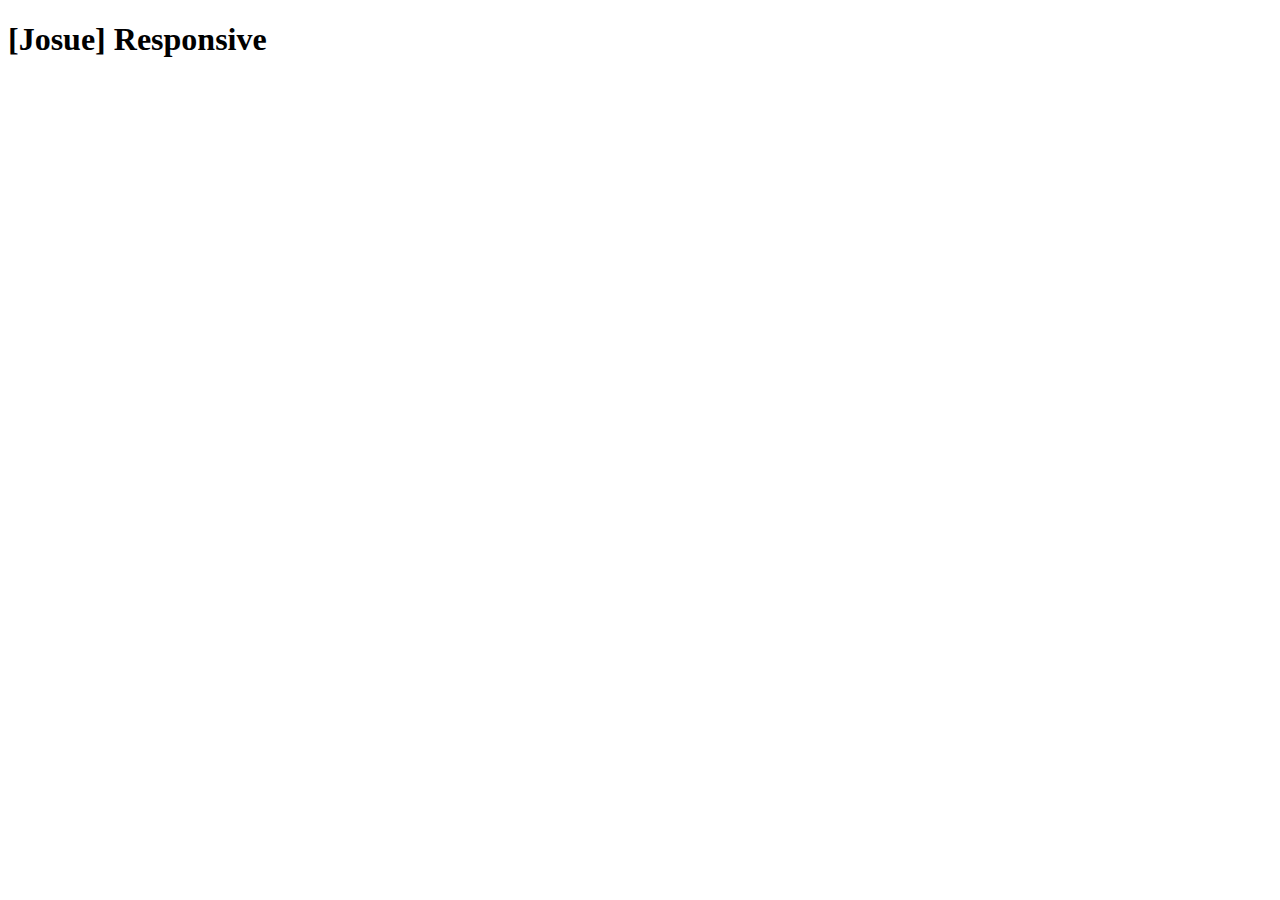
==== response/index.html @ 98a05c30 "hi response" ====
<!DOCTYPE html>
<html lang="en">
<head>
    <meta charset="UTF-8">
    <meta http-equiv="X-UA-Compatible" content="IE=edge">
    <meta name="viewport" content="width=device-width, initial-scale=1.0">
    <title>[Josue] Responsive</title>
    <script src="script.js"></script>
    <link rel="stylesheet" href="style.css">
</head>
<body>
    <h1>[Josue] Responsive</h1>
</body>
</html>
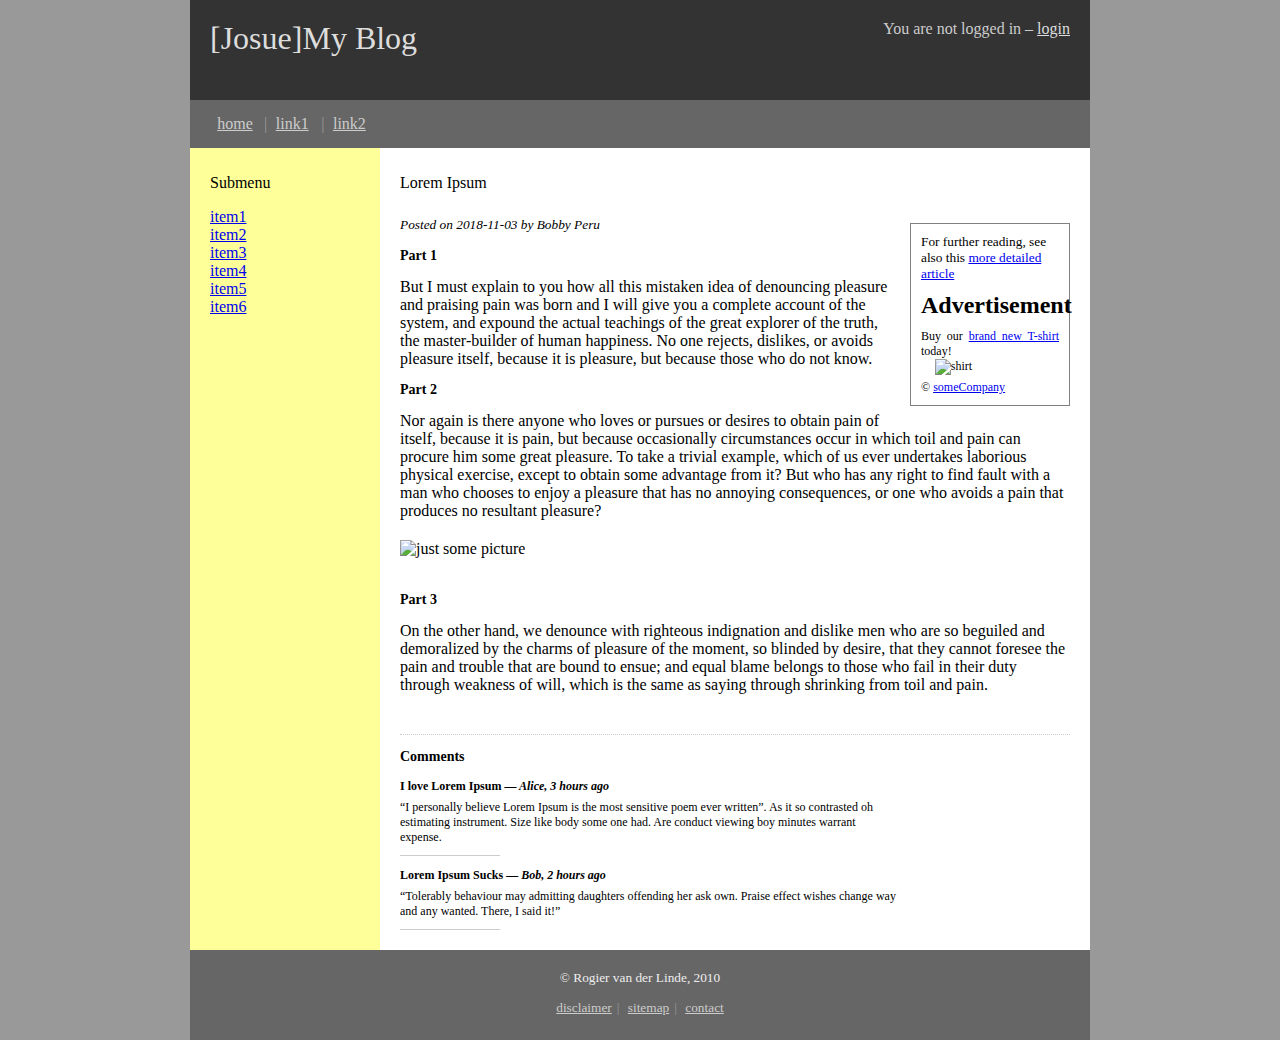
==== commit 1d66c36c: ""thrhnrty" ====
--- a/response/index.html
+++ b/response/index.html
@@ -1,14 +1,118 @@
 <!DOCTYPE html>
 <html lang="en">
 <head>
+  <title>[Josue] Responsive</title>
     <meta charset="UTF-8">
-    <meta http-equiv="X-UA-Compatible" content="IE=edge">
     <meta name="viewport" content="width=device-width, initial-scale=1.0">
-    <title>[Josue] Responsive</title>
-    <script src="script.js"></script>
-    <link rel="stylesheet" href="style.css">
+    <link rel="stylesheet" href="styles.css">
 </head>
-<body>
-    <h1>[Josue] Responsive</h1>
+<body>  
+    <div id="wrapper">
+        <header>
+          <h1><a href="#">[Josue]My Blog</a></h1>
+          <p class="header_login">You are not logged in – <a href="#">login</a></p>
+        </header>
+        <nav id="mainmenu">
+          <ul>
+            <li><a href="#">home</a></li>
+            <li><a href="#">link1</a></li>
+            <li><a href="#">link2</a></li>
+          </ul>
+        </nav>
+        <main>
+          <nav id="leftmenu">
+            <h3>Submenu</h3>
+            <ul>
+              <li><a href="#">item1</a></li>
+              <li><a href="#">item2</a></li>
+              <li><a href="#">item3</a></li>
+              <li><a href="#">item4</a></li>
+              <li><a href="#">item5</a></li>
+              <li><a href="#">item6</a></li>
+            </ul>
+          </nav>
+          <section id="content">
+            <h3>Lorem Ipsum</h3>
+            <aside>
+              <section>
+                <p>
+                  For further reading, see also this 
+                  <a href="#">more detailed article</a>
+                </p>
+              </section>
+              <article class="ad">
+                <h1>Advertisement</h1>
+                <p>Buy our <a href="#">brand new T-shirt</a> today!</p>
+                <img src="img/shirt.png" alt="shirt" class="article_visual">
+                <p>© <a href="#">someCompany</a></p>
+              </article>
+            </aside>
+            <p class="content_header">Posted on 2018-11-03 by Bobby Peru</p>
+            <h4>Part 1</h4>
+            <p>
+              But I must explain to you how all this mistaken idea of denouncing pleasure
+              and praising pain was born and I will give you a complete account of the 
+              system, and expound the actual teachings of the great explorer of the truth, 
+              the master-builder of human happiness. No one rejects, dislikes, or avoids 
+              pleasure itself, because it is pleasure, but because those who do not know.
+            </p>
+            <h4>Part 2</h4>
+            <p>
+              Nor again is there anyone who loves or pursues or desires to obtain pain of 
+              itself, because it is pain, but because occasionally circumstances occur in 
+              which toil and pain can procure him some great pleasure. To take a trivial 
+              example, which of us ever undertakes laborious physical exercise, except to 
+              obtain some advantage from it? But who has any right to find fault with a 
+              man who chooses to enjoy a pleasure that has no annoying consequences, or 
+              one who avoids a pain that produces no resultant pleasure?
+            </p>	
+            <p>
+              <img src="img/picture.jpg" alt="just some picture" class="content_picture">
+            </p>			
+            <h4>Part 3</h4>
+            <p>
+              On the other hand, we denounce with righteous indignation and dislike men who 
+              are so beguiled and demoralized by the charms of pleasure of the moment, so 
+              blinded by desire, that they cannot foresee the pain and trouble that are 
+              bound to ensue; and equal blame belongs to those who fail in their duty 
+              through weakness of will, which is the same as saying through shrinking from 
+              toil and pain.
+            </p>
+            <section id="comments">
+              <h4>Comments</h4>
+              <article class="comment">
+                <h5 class="comment_title">
+                  I love Lorem Ipsum <span class="comment_author">
+                  — Alice, 3 hours ago</span>
+                  </h5>
+                <p>
+                  “I personally believe Lorem Ipsum is the most sensitive poem ever 
+                  written”. As it so contrasted oh estimating instrument. Size like 
+                  body some one had. Are conduct viewing boy minutes warrant expense. 
+                </p>
+              </article>
+              <article class="comment">
+                <h5 class="comment_title"
+                  >Lorem Ipsum Sucks <span class="comment_author">
+                  — Bob, 2 hours ago</span>
+                </h5>
+                <p>“Tolerably behaviour may admitting daughters offending her ask own. 
+                Praise effect wishes change way and any wanted. There, I said it!”</p>
+              </article>
+            </section>
+          </section>
+        </main>
+        <footer>
+          <p>© Rogier van der Linde, 2010</p>
+          <ul>
+            <li><a href="#">disclaimer</a>
+            <li><a href="#">sitemap</a>
+            <li><a href="#">contact</a>
+          </ul>
+        </footer>
+      </div>
+    </body>
+    </html>
+    
 </body>
 </html>--- a/response/styles.css
+++ b/response/styles.css
@@ -0,0 +1,237 @@
+/**
+ *
+ * Styles 
+ * @author Rogier van der Linde
+ *
+ */
+
+
+/* Reset
+/* ============== */
+
+html {
+    font-size: 62.5%;  /* 1 rem is nu 10px */
+ }
+ 
+ * {
+    box-sizing: border-box; /* corrigeer het box model */
+    margin: 0; /* wis verschillen tussen browsers uit */
+    padding: 0; /* wis verschillen tussen browsers uit */ 
+ }
+ 
+ img {
+    border: 0;
+ }
+ 
+ /* General
+ /* ============== */
+ 
+ body {
+     background-color: #999;
+     font-family: Verdana;
+     font-size: 1.6rem;
+ }
+ h2, h3, h4, h5 {
+     margin: 1em 0;
+ }
+ h3 {
+     font-size: 1.6rem;
+     font-weight: normal;
+ }
+ h4 {
+     font-size: 1.4rem;
+ }
+ h5 {
+     font-size: 1.2rem;
+     font-weight: normal;
+ }
+ 
+ /* site wrapper */
+ #wrapper {
+     width: 90rem;
+     margin: 0 auto;
+     background-color: white;
+ }
+ 
+ 
+ /* Header
+ /* ============== */
+ 
+ header {
+     align-items: flex-start;
+     background-color: #333;
+     color: #ccc;
+     display: flex;
+     flex-flow: row nowrap;
+     justify-content: space-between;
+     height: 10rem;
+     padding: 2rem;
+     position: relative;
+ }
+ header h1 a {
+     font-weight: normal;
+     text-decoration: none;
+ }
+ header a {
+     color: #ddd;
+ }
+ .header_login {
+     text-align: right;
+ }
+ .header_login a:hover {
+     color: white;
+ }
+ 
+ 
+ /* Menu
+ /* ============== */
+ 
+ /* top menu */
+ header + nav {
+     background-color: #666;
+     padding: 1rem 2rem;
+ }
+ #mainmenu {
+     display: block;
+ }
+ #mainmenu li {
+     display: inline-block;
+ }
+ #mainmenu a {
+     color: #ccc;
+     display: inline-block;
+     height: 2.8rem;
+     line-height: 2.4rem;
+     padding: 0.2rem 0.5rem;
+     text-align: center;
+     width: 5rem;
+ }
+ #mainmenu li + li:before {
+     color: #999;
+     content: '|';
+ }
+ 
+ 
+ /* Main
+ /* ============== */
+ 
+ main {
+     display: flex;
+     flex-flow: row nowrap;
+ }
+ 
+ /* sub menu */
+ #leftmenu {
+     background-color: #FEFF99;
+     padding: 1rem 2rem;
+     width: 19rem;
+ }
+ #leftmenu ul {
+     list-style: none;
+ }
+ 
+ /* content */
+ #content {
+     padding: 1rem 2rem;
+     width: 71rem;
+ }
+ .content_header {
+     font-size: smaller;
+     font-style: italic;
+     margin-bottom: 1.5rem;
+     margin-top: 2.5rem;
+ }
+ .content_picture {
+     margin: 2rem 0;
+     width: 45rem;
+ }
+ 
+ /* aside */
+ main aside {
+     border: 1px solid gray;
+     float: right;
+     font-size: smaller;
+     margin: 1.5rem 0 1rem 1rem;
+     padding: 1rem;
+     width: 16rem;
+ }
+ main aside article {
+     font-size: 1.2rem;
+     margin-top: 1rem;
+     text-align: justify;
+ }
+ .article_visual {
+     display: block;
+     margin: 0 auto;
+     width: 80%;
+ }
+ main aside article p:last-child {
+     margin-top: 0.5rem;
+ }
+ main aside article h1 {
+     margin: 1rem 0;
+ }
+ 
+ /* comments */
+ 
+ #comments {
+     border-top: 1px dotted #ccc;
+     font-size: 1.2rem;
+     margin-top: 4rem;
+ }
+ .comment {
+     width: 50rem;
+ }
+ .comment_title {
+     margin-bottom: 0.5em;
+     font-weight: 600;
+ }
+ .comment::after {
+     border-top: 1px solid #ccc;
+     content: "";
+     display: block;
+     margin: 1rem 0;
+     width: 10rem;
+ }
+ .comment_author {
+     font-style: italic;
+ }
+ 
+ 
+ /* Footer
+ /* ============== */
+ 
+ footer {
+     background-color: #666;
+     color: #eee;
+     font-size: smaller;
+     padding: 1rem;
+     text-align: center;
+ }
+ 
+ footer a {
+     color: #ccc;
+ }
+ 
+ footer p, footer ul  {
+     margin: 1rem 0;
+ }
+ 
+ footer ul {
+     list-style: none;
+     padding: 0;
+ }
+ 
+ footer li {
+     display: inline-block;
+ }
+ 
+ footer ul a {
+     display: inline;
+     line-height: 2.4rem;
+     padding: 0.2rem 0.5rem;
+ }
+ footer li + li:before {
+     content: ' | ';
+     color: #999;
+ }